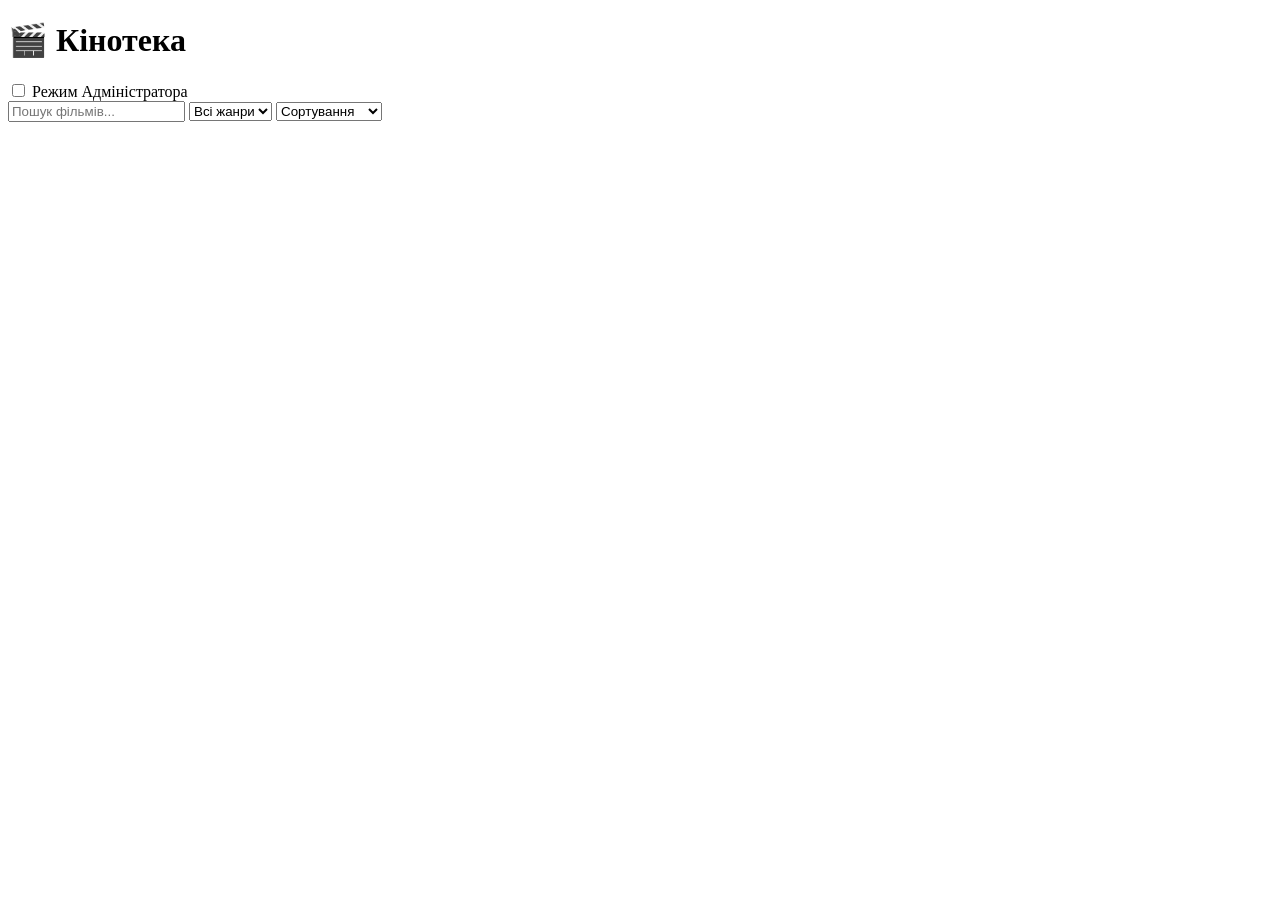
==== public/index.html @ 74fed077 "wrote the structure of main page" ====
<!DOCTYPE html>
<html lang="uk">
<head>
    <meta charset="UTF-8">
    <title>Кінотека</title>
    <link rel="stylesheet" href="style.css">
</head>
<body>
    <header>
        <h1>🎬 Кінотека</h1>
        <label>
            <input type="checkbox" id="adminToggle"> Режим Адміністратора
        </label>
    </header>

    <main>
        <section class="controls">
            <input type="text" id="searchInput" placeholder="Пошук фільмів...">
            <select id="genreFilter"><option value="">Всі жанри</option></select>
            <select id="sortSelect">
                <option value="">Сортування</option>
                <option value="rating">За рейтингом</option>
                <option value="year">За роком</option>
            </select>
        </section>

        <section id="moviesGrid" class="grid"></section>
    </main>

    <script src="app.js"></script>
</body>
</html>
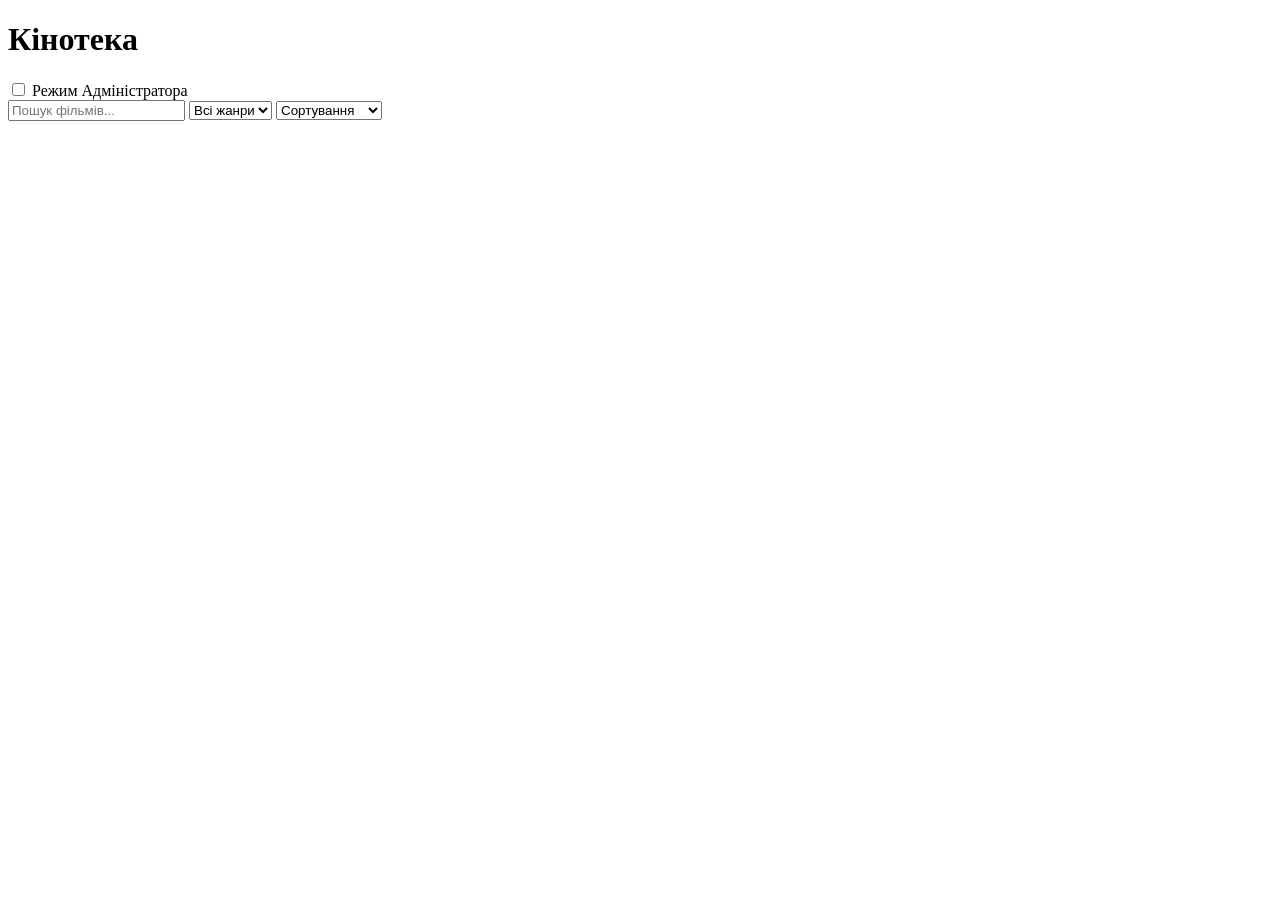
==== commit 3ea6cd38: "change the path of routes by removing extra words" ====
--- a/public/index.html
+++ b/public/index.html
@@ -7,13 +7,16 @@
 </head>
 <body>
     <header>
-        <h1>🎬 Кінотека</h1>
+        <h1>Кінотека</h1>
+
         <label>
             <input type="checkbox" id="adminToggle"> Режим Адміністратора
         </label>
     </header>
 
     <main>
+        
+
         <section class="controls">
             <input type="text" id="searchInput" placeholder="Пошук фільмів...">
             <select id="genreFilter"><option value="">Всі жанри</option></select>
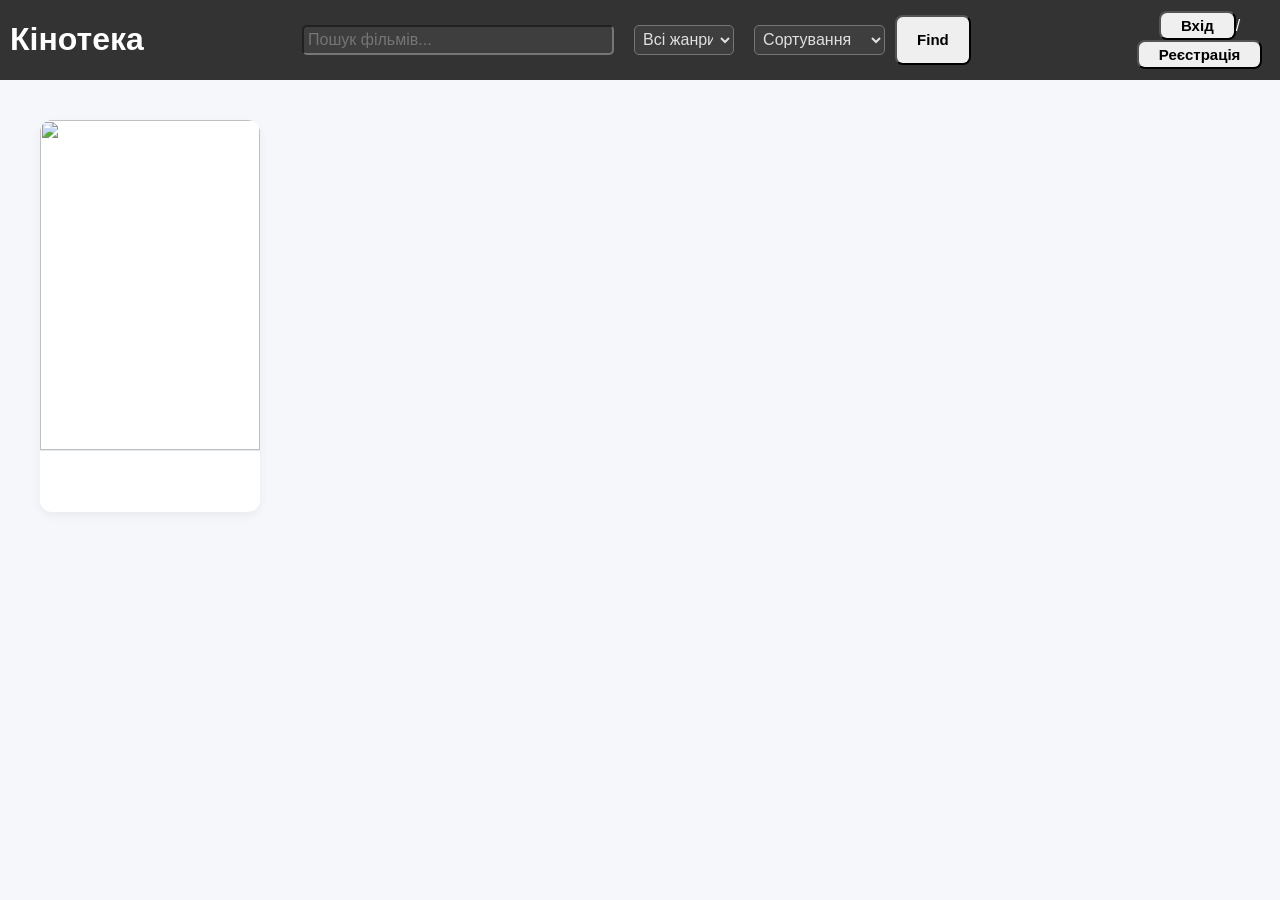
==== commit 2e8c8ca1: "added middleware and separation by roles" ====
--- a/public/index.html
+++ b/public/index.html
@@ -5,30 +5,69 @@
     <title>Кінотека</title>
     <link rel="stylesheet" href="style.css">
 </head>
-<body>
+<body id="body">
     <header>
-        <h1>Кінотека</h1>
+        <h1 class="logo">Кінотека</h1>
 
-        <label>
-            <input type="checkbox" id="adminToggle"> Режим Адміністратора
-        </label>
-    </header>
-
-    <main>
-        
-
-        <section class="controls">
-            <input type="text" id="searchInput" placeholder="Пошук фільмів...">
-            <select id="genreFilter"><option value="">Всі жанри</option></select>
-            <select id="sortSelect">
+        <div class="controls">
+            <input type="text" id="searchInput" class="searchInput" placeholder="Пошук фільмів...">
+            <select id="genreFilter" class="genreFilter"><option value="">Всі жанри</option></select>
+            <select id="sortSelect" class="sortSelect">
                 <option value="">Сортування</option>
                 <option value="rating">За рейтингом</option>
                 <option value="year">За роком</option>
             </select>
+            <button class="find" onClick="findTheFilms(searchInput.value, genreFilter.value, sortSelect.value)">Find</button>
+        </div>
+        <div class="auth-btns">
+            <button class="login" onclick="openPopupPanel('login')">Вхід</button>/
+            <button class="registration" onclick="openPopupPanel('registration')">Реєстрація</button>
+        </div>
+    </header>
+
+    <main>
+        <section id="moviesGrid" class="grid">
+            <div class="movie-card">
+                <img src="" class="poster"/>
+                <div class="content">
+                    <h3 class="title"></h3>
+                    <p class="year"></p>
+                    <p class="rating"></p>
+                </div>
+            </div>
         </section>
+    </main>
+    <div id="overlay" class="overlay" onclick="toggleProfilePanel()"></div>
 
-        <section id="moviesGrid" class="grid"></section>
-    </main>
+    <aside id="profilePanel" class="profile-panel">
+        <div class="panel-header">
+            <h2>Мій Профіль</h2>
+            <button class="close-btn" onclick="toggleProfilePanel()">&times;</button>
+        </div>
+        
+        <div class="panel-body">
+            <form id="updateProfileForm">
+                <div class="input-group">
+                    <label>Ім'я</label>
+                    <input type="text" id="profileName" value="Богдан">
+                </div>
+                <div class="input-group">
+                    <label>Пошта</label>
+                    <input type="email" id="profileEmail" value="user@mail.com" disabled>
+                </div>
+                <div class="input-group">
+                    <label>Новий пароль</label>
+                    <input type="password" id="profilePassword" placeholder="Залишіть пустим, якщо не змінюєте">
+                </div>
+                <button type="submit" class="btn-primary btn-full">Зберегти зміни</button>
+            </form>
+        </div>
+
+        <div class="panel-footer">
+            <button class="btn-outline btn-full" onclick="logout()">🚪 Вийти з акаунту</button>
+            <button class="btn-danger btn-full" onclick="deleteAccount()">🗑 Видалити акаунт</button>
+        </div>
+    </aside>
 
     <script src="app.js"></script>
 </body>
--- a/public/style.css
+++ b/public/style.css
@@ -0,0 +1,270 @@
+/* 
+ */
+
+ /* --- БАЗОВІ НАЛАШТУВАННЯ --- */
+:root {
+    --bg-color: #f5f7fa;
+    --header-bg: #333;
+    --text-main: #333;
+    --text-light: #fff;
+    --accent-color: #fff; /* Акцентний червоний (як у Netflix) */
+    --accent-hover: #b8070f;
+    --card-bg: #fff;
+    --gray-border: #e2e8f0;
+}
+
+body {
+    margin: 0;
+    padding: 0;
+    background-color: var(--bg-color);
+    color: var(--text-main);
+    font-family: 'Segoe UI', Tahoma, Geneva, Verdana, sans-serif;
+    min-height: 100vh;
+    display: flex;
+    flex-direction: column;
+}
+
+header{
+    background-color: #333;
+    color: #fff;
+    text-align: center;
+    width:100%;
+    display: flex;
+    flex-direction: row;
+    justify-content: space-between;
+    align-items: center;
+}
+.logo{
+    margin-left: 10px;
+}
+
+.loginOrRegistration button{
+    background-color: transparent;
+    color : #fff;
+    border: none;
+    cursor: pointer;
+    font-size: 16px;
+    margin-right: 10px;
+}
+
+.controls{
+    width:100%;
+    display:flex;
+    justify-content: center;
+}
+
+.searchInput{
+    background-color: #3e3e3e;
+    color:#e0e0e0;
+    width: 300px;
+    padding: 4px;
+    margin: 10px;
+    /* border: 1px solid #e0e0e0; */
+    border-radius: 5px;
+    font-size: 16px;
+}
+.genreFilter{
+    background-color: #3e3e3e;
+    color:#e0e0e0;
+    padding: 4px;
+    width: 100px;
+    margin: 10px;
+    /* border: 1px solid #e0e0e0; */
+    border-radius: 5px;
+    font-size: 16px;
+}
+.sortSelect{
+    background-color: #3e3e3e;
+    color:#e0e0e0;
+    padding: 4px;
+    margin: 10px;
+    border-radius: 5px;
+    font-size: 16px;
+}
+
+.search-input { width: 400px; }
+.search-input:focus, .filter-select:focus { border-color: var(--accent-color); }
+
+/* --- КНОПКИ --- */
+.auth-buttons { display: flex; gap: 10px; }
+
+button {
+    font-family: inherit;
+    font-size: 15px;
+    cursor: pointer;
+    border-radius: 8px;
+    padding: 4px 20px;
+    transition: all 0.2s ease;
+    font-weight: 600;
+}
+
+.btn-primary {
+    background-color: var(--accent-color);
+    color: #fff;
+    border: none;
+}
+.btn-primary:hover { background-color: var(--accent-hover); }
+
+.btn-outline {
+    background-color: transparent;
+    color: var(--text-light);
+    border: 1px solid var(--text-light);
+}
+.btn-outline:hover { background-color: rgba(255,255,255,0.1); }
+
+.btn-danger {
+    background-color: transparent;
+    color: #ff4d4d;
+    border: 1px solid #ff4d4d;
+}
+.btn-danger:hover { background-color: #ff4d4d; color: #fff; }
+
+.btn-full { width: 100%; margin-bottom: 10px; }
+
+/* --- СІТКА ФІЛЬМІВ --- */
+main {
+    padding: 40px;
+    flex-grow: 1;
+}
+
+.grid {
+    display: grid;
+    /* Адаптивна сітка: мінімум 220px для картки, розтягується рівномірно */
+    grid-template-columns: repeat(auto-fill, minmax(220px, 1fr));
+    gap: 25px;
+}
+
+/* --- КАРТКА ФІЛЬМУ --- */
+.movie-card {
+    background: var(--card-bg);
+    border-radius: 12px;
+    overflow: hidden;
+    box-shadow: 0 4px 10px rgba(0,0,0,0.05);
+    transition: transform 0.3s ease, box-shadow 0.3s ease;
+    cursor: pointer;
+    display: flex;
+    flex-direction: column;
+}
+
+.movie-card:hover {
+    transform: translateY(-8px);
+    box-shadow: 0 12px 20px rgba(0,0,0,0.15);
+}
+
+.movie-card .poster {
+    width: 100%;
+    height: 330px;
+    object-fit: cover;
+    border-bottom: 1px solid var(--gray-border);
+}
+
+.movie-card .content {
+    padding: 15px;
+    display: flex;
+    flex-direction: column;
+    gap: 5px;
+}
+
+.movie-card .title {
+    margin: 0;
+    font-size: 18px;
+    font-weight: bold;
+    color: var(--text-main);
+    white-space: nowrap;
+    overflow: hidden;
+    text-overflow: ellipsis; /* Додає '...' якщо назва довга */
+}
+
+.movie-card .year {
+    margin: 0;
+    font-size: 14px;
+    color: #718096;
+}
+
+.movie-card .rating {
+    margin-top: 5px;
+    font-weight: bold;
+    color: #f6ad55; /* Золотий колір для зірки */
+}
+
+/* --- БОКОВА ПАНЕЛЬ ПРОФІЛЮ --- */
+.overlay {
+    position: fixed;
+    top: 0; left: 0; width: 100%; height: 100%;
+    background: rgba(0,0,0,0.6);
+    backdrop-filter: blur(3px); /* Ефект розмиття фону */
+    opacity: 0;
+    visibility: hidden;
+    transition: opacity 0.3s ease;
+    z-index: 999;
+}
+
+.profile-panel {
+    position: fixed;
+    top: 0; 
+    right: -400px; /* Схована за екраном */
+    width: 350px;
+    height: 100vh;
+    background: var(--card-bg);
+    box-shadow: -5px 0 25px rgba(0,0,0,0.2);
+    transition: right 0.4s cubic-bezier(0.25, 0.8, 0.25, 1);
+    z-index: 1000;
+    display: flex;
+    flex-direction: column;
+}
+
+/* Клас, який додається через JS для відкриття */
+.profile-panel.open { right: 0; }
+.overlay.open { opacity: 1; visibility: visible; }
+
+.panel-header {
+    display: flex;
+    justify-content: space-between;
+    align-items: center;
+    padding: 20px;
+    border-bottom: 1px solid var(--gray-border);
+}
+
+.panel-header h2 { margin: 0; color: var(--text-main); }
+
+.close-btn {
+    background: none;
+    border: none;
+    font-size: 30px;
+    color: #a0aec0;
+    padding: 0;
+    cursor: pointer;
+}
+.close-btn:hover { color: var(--accent-color); }
+
+.panel-body {
+    padding: 20px;
+    flex-grow: 1; /* Займає весь доступний простір */
+}
+
+.input-group {
+    display: flex;
+    flex-direction: column;
+    margin-bottom: 15px;
+}
+
+.input-group label {
+    font-size: 13px;
+    font-weight: bold;
+    color: #718096;
+    margin-bottom: 5px;
+}
+
+.input-group input {
+    padding: 12px;
+    border: 1px solid var(--gray-border);
+    border-radius: 6px;
+    font-size: 15px;
+    background-color: #f7fafc;
+}
+.input-group input:disabled { color: #a0aec0; cursor: not-allowed; }
+
+.panel-footer {
+    padding: 20px;
+    border-top: 1px solid var(--gray-border);
+}
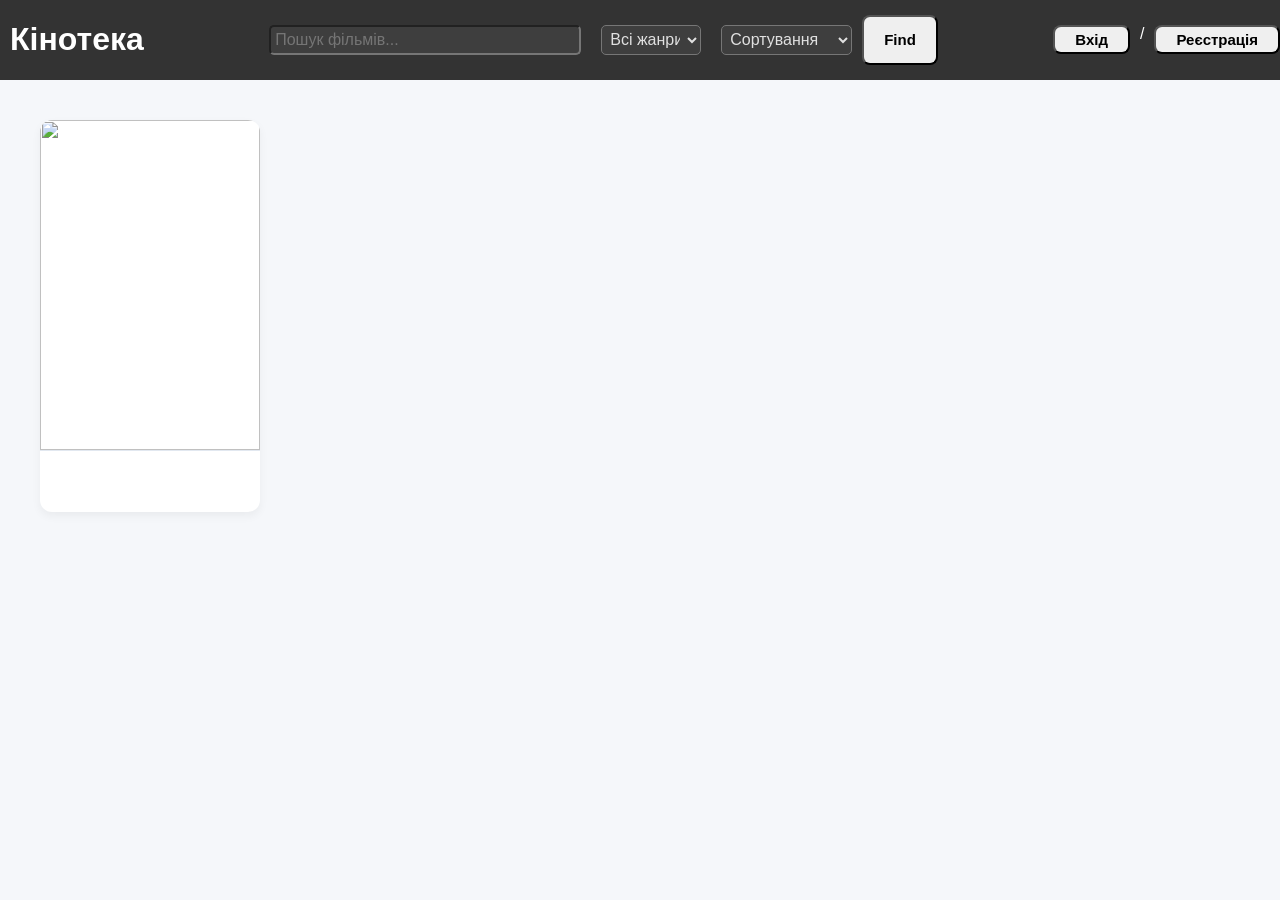
==== commit 562ebbd3: "додав колонку ролі в бд, налаштував вивід фільмів, появу попапу логіну/регістрації" ====
--- a/public/index.html
+++ b/public/index.html
@@ -17,11 +17,9 @@
                 <option value="rating">За рейтингом</option>
                 <option value="year">За роком</option>
             </select>
-            <button class="find" onClick="findTheFilms(searchInput.value, genreFilter.value, sortSelect.value)">Find</button>
+            <button class="find" id="find" onClick="findTheFilms(searchInput.value, genreFilter.value, sortSelect.value)">Find</button>
         </div>
-        <div class="auth-btns">
-            <button class="login" onclick="openPopupPanel('login')">Вхід</button>/
-            <button class="registration" onclick="openPopupPanel('registration')">Реєстрація</button>
+        <div class="user-controls" id="user-controls">
         </div>
     </header>
 
--- a/public/style.css
+++ b/public/style.css
@@ -86,7 +86,7 @@
 .search-input:focus, .filter-select:focus { border-color: var(--accent-color); }
 
 /* --- КНОПКИ --- */
-.auth-buttons { display: flex; gap: 10px; }
+.user-controls { display: flex; gap: 10px; }
 
 button {
     font-family: inherit;
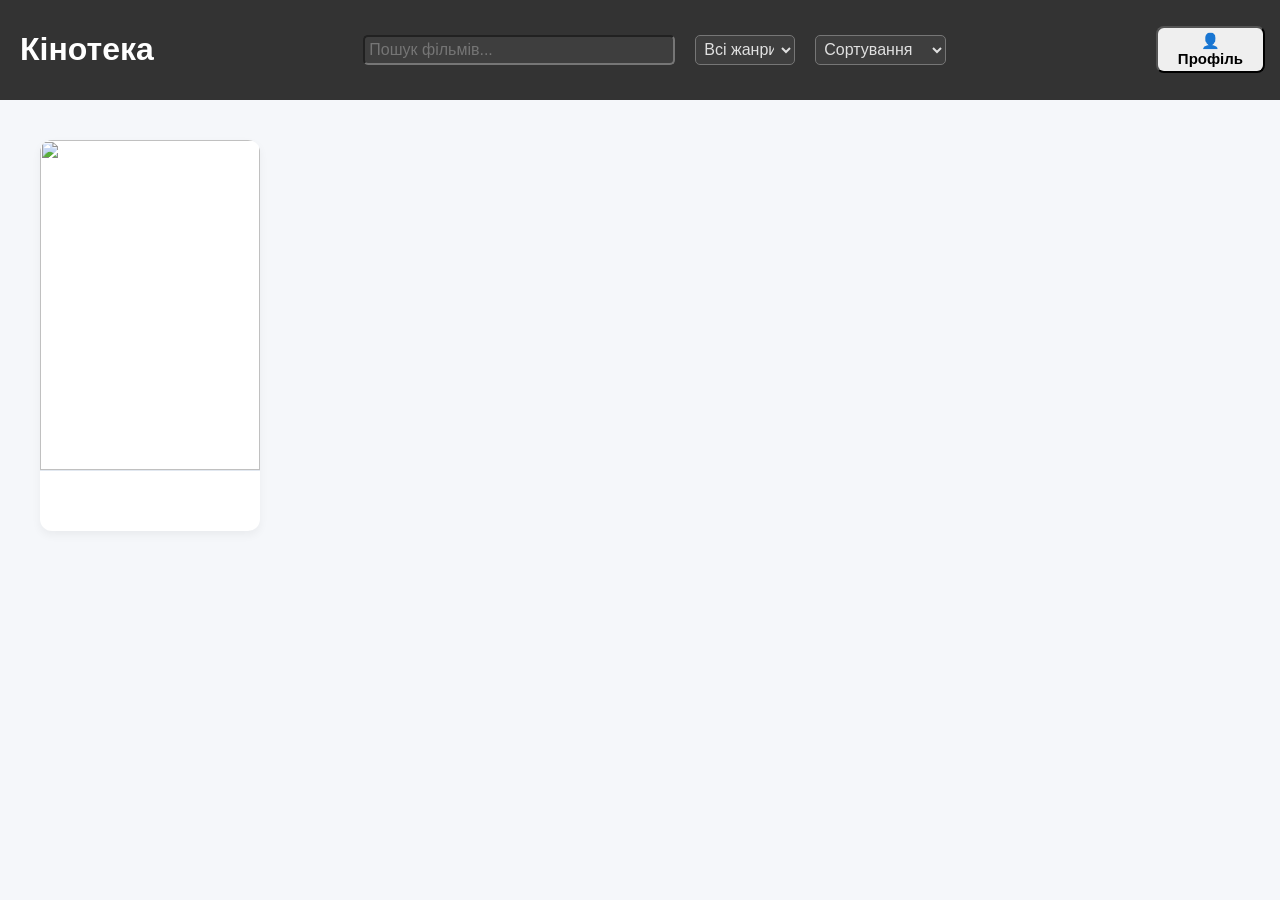
==== commit 5c42464a: "upsert the project to github" ====
--- a/public/index.html
+++ b/public/index.html
@@ -17,7 +17,6 @@
                 <option value="rating">За рейтингом</option>
                 <option value="year">За роком</option>
             </select>
-            <button class="find" id="find" onClick="findTheFilms(searchInput.value, genreFilter.value, sortSelect.value)">Find</button>
         </div>
         <div class="user-controls" id="user-controls">
         </div>
@@ -34,6 +33,12 @@
                 </div>
             </div>
         </section>
+
+        <div class="pagination" id="pagination" style="display: none;">
+            <button class="btn-pagination" id="prevBtn" onclick="prevPage()">← Попередня</button>
+            <span class="page-info" id="pageInfo">Сторінка 1 з 1</span>
+            <button class="btn-pagination" id="nextBtn" onclick="nextPage()">Наступна →</button>
+        </div>
     </main>
     <div id="overlay" class="overlay" onclick="toggleProfilePanel()"></div>
 
@@ -60,13 +65,14 @@
                 <button type="submit" class="btn-primary btn-full">Зберегти зміни</button>
             </form>
         </div>
-
         <div class="panel-footer">
-            <button class="btn-outline btn-full" onclick="logout()">🚪 Вийти з акаунту</button>
-            <button class="btn-danger btn-full" onclick="deleteAccount()">🗑 Видалити акаунт</button>
+            <button id="logoutBtn" class="btn-outline btn-full" onclick="logout()">Вийти з акаунту</button>
+            <button id="deleteAccountBtn" class="btn-danger btn-full" onclick="deleteAccount()">🗑 Видалити акаунт</button>
         </div>
     </aside>
 
+    
+    <script src="profile.js"></script>
     <script src="app.js"></script>
 </body>
 </html>
--- a/public/style.css
+++ b/public/style.css
@@ -1,16 +1,15 @@
-/* 
- */
-
- /* --- БАЗОВІ НАЛАШТУВАННЯ --- */
+
 :root {
     --bg-color: #f5f7fa;
     --header-bg: #333;
     --text-main: #333;
     --text-light: #fff;
-    --accent-color: #fff; /* Акцентний червоний (як у Netflix) */
+    --accent-color: #fff; 
     --accent-hover: #b8070f;
     --card-bg: #fff;
     --gray-border: #e2e8f0;
+    --btn-border: #3e3e3e;
+    --btn-primary: #0067a7;
 }
 
 body {
@@ -34,6 +33,7 @@
     justify-content: space-between;
     align-items: center;
 }
+
 .logo{
     margin-left: 10px;
 }
@@ -86,7 +86,7 @@
 .search-input:focus, .filter-select:focus { border-color: var(--accent-color); }
 
 /* --- КНОПКИ --- */
-.user-controls { display: flex; gap: 10px; }
+/* .user-controls { display: flex; gap: 10px; } */
 
 button {
     font-family: inherit;
@@ -96,24 +96,31 @@
     padding: 4px 20px;
     transition: all 0.2s ease;
     font-weight: 600;
+    
 }
 
 .btn-primary {
-    background-color: var(--accent-color);
+    background-color: var(--btn-primary);
     color: #fff;
     border: none;
 }
-.btn-primary:hover { background-color: var(--accent-hover); }
+.btn-profile{
+    margin-right: 25px;
+}
 
 .btn-outline {
-    background-color: transparent;
+    background-color:transparent;
+    border:1px solid var(--btn-border);
+    color: var(--text-main);
+}
+.btn-outline:hover { 
+    background-color: var(--btn-border); 
     color: var(--text-light);
-    border: 1px solid var(--text-light);
-}
-.btn-outline:hover { background-color: rgba(255,255,255,0.1); }
+    border-color: var(--btn-border);
+}
 
 .btn-danger {
-    background-color: transparent;
+    background-color: var(--danger-color);
     color: #ff4d4d;
     border: 1px solid #ff4d4d;
 }
@@ -121,6 +128,18 @@
 
 .btn-full { width: 100%; margin-bottom: 10px; }
 
+
+.btn-add-admin {
+    background-color: transparent;
+    border: 1px solid var(--btn-border);
+    color: var(--text-main);
+}
+.btn-add-admin:hover { background-color: #0057b7; color: #fff; }
+
+.find{
+    height:35px;
+    align-self: center;
+}
 /* --- СІТКА ФІЛЬМІВ --- */
 main {
     padding: 40px;
@@ -144,6 +163,7 @@
     cursor: pointer;
     display: flex;
     flex-direction: column;
+    position: relative;
 }
 
 .movie-card:hover {
@@ -151,40 +171,64 @@
     box-shadow: 0 12px 20px rgba(0,0,0,0.15);
 }
 
-.movie-card .poster {
+.movie-card .card-content {
+    display: flex;
+    flex-direction: column;
+}
+
+.movie-card img {
     width: 100%;
     height: 330px;
     object-fit: cover;
     border-bottom: 1px solid var(--gray-border);
 }
 
-.movie-card .content {
-    padding: 15px;
-    display: flex;
-    flex-direction: column;
-    gap: 5px;
-}
-
-.movie-card .title {
+.movie-card h3 {
     margin: 0;
+    padding: 15px 15px 5px 15px;
     font-size: 18px;
     font-weight: bold;
     color: var(--text-main);
     white-space: nowrap;
     overflow: hidden;
-    text-overflow: ellipsis; /* Додає '...' якщо назва довга */
-}
-
-.movie-card .year {
+    text-overflow: ellipsis;
+}
+
+.movie-card p {
     margin: 0;
+    padding: 5px 15px 15px 15px;
     font-size: 14px;
     color: #718096;
 }
 
 .movie-card .rating {
-    margin-top: 5px;
     font-weight: bold;
-    color: #f6ad55; /* Золотий колір для зірки */
+    color: #f6ad55;
+}
+
+.delete-btn {
+    position: absolute;
+    top: 10px;
+    right: 10px;
+    width: 40px;
+    height: 40px;
+    padding: 0;
+    border-radius: 8px;
+    background-color: rgba(255, 77, 77, 0.9);
+    color: white;
+    border: none;
+    font-size: 20px;
+    cursor: pointer;
+    display: flex;
+    align-items: center;
+    justify-content: center;
+    transition: all 0.2s ease;
+    z-index: 10;
+}
+
+.delete-btn:hover {
+    background-color: rgba(255, 77, 77, 1);
+    transform: scale(1.1);
 }
 
 /* --- БОКОВА ПАНЕЛЬ ПРОФІЛЮ --- */
@@ -267,4 +311,410 @@
 .panel-footer {
     padding: 20px;
     border-top: 1px solid var(--gray-border);
-}+}
+
+
+/* --- вспливаюче вікно авторизації/реєстрації --- */ 
+.popup{
+    position:absolute;
+    top: 50%;
+    left: 50%;
+    transform: translate(-50%, -50%);
+    width: 400px;
+    background-color: #fff;
+    border-radius: 10px;
+    box-shadow: 0 0 10px rgba(0, 0, 0, 0.2);
+    padding: 20px;
+    text-align: center;
+    z-index: 1001;
+
+    display:flex;
+    flex-direction: column;
+    justify-content: center;
+    /* align-items: center; */
+
+}
+
+.popup-title{
+    color: #333;
+    display: flex;
+    flex-direction: row;
+    justify-content: space-between;
+    align-items: top;
+    padding-left:35%;
+}
+.popup-close{
+    cursor:pointer;
+}
+
+/* .popup-title div{
+    display:flex;
+    justify-content: space-around;
+    align-items: center;
+    margin:0;
+    padding:0;
+    flex-direction: column;
+} */
+
+.popup-inputs{
+    display:flex;
+    flex-direction: column;
+    justify-content: center;
+    align-items: center;
+}
+
+.popup-email, .popup-password, .popup-name{
+    width: 100%;
+    padding: 10px;
+    margin-bottom: 10px;
+    border-radius: 5px;
+    font-size: 16px;
+    color: #333;
+}
+
+
+
+.popup-button{
+    /* padding: 10px 20px; */
+    margin:10px;
+    background-color: #007BFF;
+    color: #fff;
+    border: none;
+    border-radius: 5px;
+    font-size: 16px;
+    cursor: pointer;
+}
+.popup-btns-container{
+    width:100%;
+    display:flex;
+    flex-direction: row;
+    justify-content: space-around;
+}
+
+/* сторінка  книги */
+
+body{
+    display:flex;
+    flex-direction: column;
+    justify-content: center;
+}
+
+header{
+    display:flex;
+    flex-direction: row;
+    justify-content: space-around;
+    align-items: center;
+    background-color: #333;
+    color: #fff;
+    padding: 10px;
+}
+
+/* --- ФОРМА ФІЛЬМУ --- */
+.movie-form-container {
+    max-width: 600px;
+    margin: 40px auto;
+    padding: 30px;
+    background: var(--card-bg);
+    border-radius: 12px;
+    box-shadow: 0 4px 10px rgba(0,0,0,0.05);
+}
+
+.movie-form-container h1 {
+    margin-top: 0;
+    color: var(--text-main);
+}
+
+.back-btn {
+    background: none;
+    border: none;
+    color: #718096;
+    font-size: 16px;
+    cursor: pointer;
+    padding: 5px 0;
+    margin-bottom: 20px;
+}
+
+
+.movie-form-container .input-group {
+    margin-bottom: 20px;
+}
+
+.movie-form-container textarea {
+    padding: 12px;
+    border: 1px solid var(--gray-border);
+    border-radius: 6px;
+    font-size: 15px;
+    background-color: #f7fafc;
+    font-family: inherit;
+    resize: vertical;
+}
+
+.poster-preview {
+    margin: 20px 0;
+    text-align: center;
+}
+
+.poster-preview img {
+    max-width: 100%;
+    border-radius: 8px;
+    box-shadow: 0 2px 8px rgba(0,0,0,0.1);
+}
+
+/* --- РЕЖИМ ПЕРЕГЛЯДУ ФІЛЬМУ --- */
+.movie-view-container {
+    max-width: 900px;
+    margin: 40px auto;
+    padding: 30px;
+    background: var(--card-bg);
+    border-radius: 12px;
+    box-shadow: 0 4px 10px rgba(0,0,0,0.05);
+}
+
+.movie-details {
+    display: flex;
+    gap: 30px;
+    margin-top: 20px;
+}
+
+.movie-poster {
+    flex-shrink: 0;
+}
+
+.movie-poster img {
+    width: 300px;
+    height: 450px;
+    object-fit: cover;
+    border-radius: 12px;
+    box-shadow: 0 4px 12px rgba(0,0,0,0.1);
+}
+
+.movie-info {
+    flex-grow: 1;
+    display: flex;
+    flex-direction: column;
+}
+
+.movie-info h1 {
+    margin: 0 0 15px 0;
+    font-size: 32px;
+    color: var(--text-main);
+}
+
+.movie-meta {
+    font-size: 16px;
+    color: #718096;
+    margin: 0 0 10px 0;
+}
+
+.movie-rating {
+    font-size: 18px;
+    font-weight: bold;
+    color: #f6ad55;
+    margin: 0 0 20px 0;
+}
+
+.movie-description {
+    font-size: 16px;
+    line-height: 1.6;
+    color: #4a5568;
+    margin: 0;
+}
+
+@media (max-width: 768px) {
+    .movie-details {
+        flex-direction: column;
+        align-items: center;
+    }
+    
+    .movie-poster img {
+        width: 250px;
+        height: 375px;
+    }
+    
+    .movie-info {
+        text-align: center;
+    }
+}
+
+/* --- КОМЕНТАРІ --- */
+.comments-section {
+    margin-top: 40px;
+    padding-top: 30px;
+    border-top: 1px solid var(--gray-border);
+}
+
+.comments-section h2 {
+    margin: 0 0 20px 0;
+    font-size: 24px;
+    color: var(--text-main);
+}
+
+.comment-form {
+    margin-bottom: 30px;
+    padding: 20px;
+    background: #f7fafc;
+    border-radius: 8px;
+}
+
+.comment-form textarea {
+    width: 100%;
+    padding: 12px;
+    border: 1px solid var(--gray-border);
+    border-radius: 6px;
+    font-size: 15px;
+    font-family: inherit;
+    resize: vertical;
+    margin-bottom: 15px;
+}
+
+.comment-rating {
+    display: flex;
+    align-items: center;
+    gap: 10px;
+    margin-bottom: 15px;
+}
+
+.comment-rating label {
+    font-weight: bold;
+    color: #718096;
+}
+
+.comment-rating select {
+    padding: 8px 12px;
+    border: 1px solid var(--gray-border);
+    border-radius: 6px;
+    font-size: 15px;
+    background-color: #fff;
+}
+
+.comment {
+    padding: 15px;
+    margin-bottom: 15px;
+    background: #f7fafc;
+    border-radius: 8px;
+    border-left: 4px solid var(--btn-primary);
+}
+
+.comment-header {
+    display: flex;
+    justify-content: space-between;
+    align-items: center;
+    margin-bottom: 10px;
+}
+
+.comment-author {
+    font-weight: bold;
+    color: var(--text-main);
+}
+
+.comment-rating {
+    font-weight: bold;
+    color: #f6ad55;
+}
+
+.comment-text {
+    color: #4a5568;
+    line-height: 1.6;
+    white-space: pre-wrap;
+}
+
+.comment-actions {
+    display: flex;
+    gap: 10px;
+    margin-top: 10px;
+}
+
+.btn-edit, .btn-delete {
+    padding: 6px 12px;
+    font-size: 13px;
+    border: none;
+    border-radius: 4px;
+    cursor: pointer;
+    transition: all 0.2s ease;
+}
+
+.btn-edit {
+    background-color: var(--btn-primary);
+    color: #fff;
+}
+
+.btn-edit:hover {
+    background-color: #0056b3;
+}
+
+.btn-delete {
+    background-color: #ff4d4d;
+    color: #fff;
+}
+
+.btn-delete:hover {
+    background-color: #e63939;
+}
+
+.btn-secondary {
+    background-color: #6c757d;
+    color: #fff;
+    border: none;
+    padding: 8px 16px;
+    border-radius: 4px;
+    cursor: pointer;
+    transition: all 0.2s ease;
+}
+
+.btn-secondary:hover {
+    background-color: #5a6268;
+}
+
+.pagination {
+    display: flex;
+    justify-content: center;
+    align-items: center;
+    gap: 20px;
+    margin: 30px 0;
+    padding: 20px;
+}
+
+.btn-pagination {
+    background-color: var(--btn-primary);
+    color: #fff;
+    border: none;
+    padding: 10px 20px;
+    border-radius: 8px;
+    cursor: pointer;
+    transition: all 0.2s ease;
+    font-weight: 600;
+}
+
+.btn-pagination:hover:not(:disabled) {
+    background-color: #0056b3;
+    transform: translateY(-2px);
+}
+
+.btn-pagination:disabled {
+    background-color: #ccc;
+    cursor: not-allowed;
+    opacity: 0.6;
+}
+
+.page-info {
+    font-size: 16px;
+    font-weight: 600;
+    color: var(--text-main);
+}
+
+.no-comments {
+    color: #718096;
+    font-style: italic;
+    text-align: center;
+    padding: 20px;
+}
+.add-card-icon {
+    font-size: 24px;
+    font-weight: bold;
+    color: black;
+}
+.admin-add-card{
+    display:flex;
+    justify-content: center;
+    align-items: center;
+}
